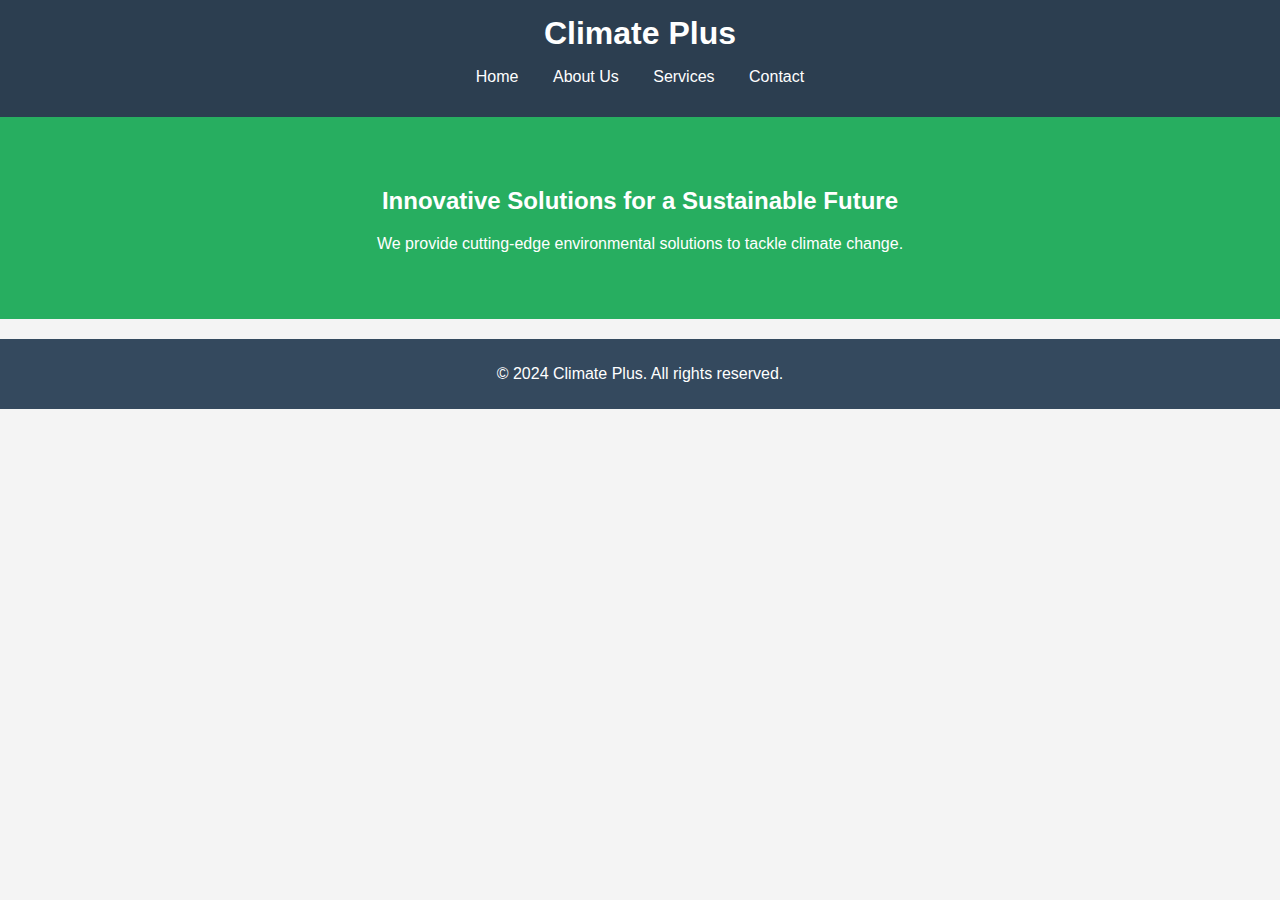
==== index.html @ 6e01e67a "Initial commit for Climate Plus website" ====
<!DOCTYPE html>
<html lang="en">
<head>
    <meta charset="UTF-8">
    <meta name="viewport" content="width=device-width, initial-scale=1.0">
    <title>Climate Plus - Home</title>
    <link rel="stylesheet" href="styles.css">
</head>
<body>

    <header>
        <h1>Climate Plus</h1>
        <nav>
            <ul>
                <li><a href="index.html">Home</a></li>
                <li><a href="about.html">About Us</a></li>
                <li><a href="services.html">Services</a></li>
                <li><a href="contact.html">Contact</a></li>
            </ul>
        </nav>
    </header>

    <section class="hero">
        <h2>Innovative Solutions for a Sustainable Future</h2>
        <p>We provide cutting-edge environmental solutions to tackle climate change.</p>
    </section>

    <footer>
        <p>&copy; 2024 Climate Plus. All rights reserved.</p>
    </footer>

</body>
</html>
---- styles.css ----
body {
    font-family: Arial, sans-serif;
    margin: 0;
    padding: 0;
    text-align: center;
    background-color: #f4f4f4;
}

header {
    background: #2c3e50;
    color: white;
    padding: 15px;
}

header h1 {
    margin: 0;
}

nav ul {
    list-style: none;
    padding: 0;
}

nav ul li {
    display: inline;
    margin: 0 15px;
}

nav ul li a {
    color: white;
    text-decoration: none;
}

.hero {
    padding: 50px;
    background: #27ae60;
    color: white;
}

footer {
    background: #34495e;
    color: white;
    padding: 10px;
    margin-top: 20px;
}
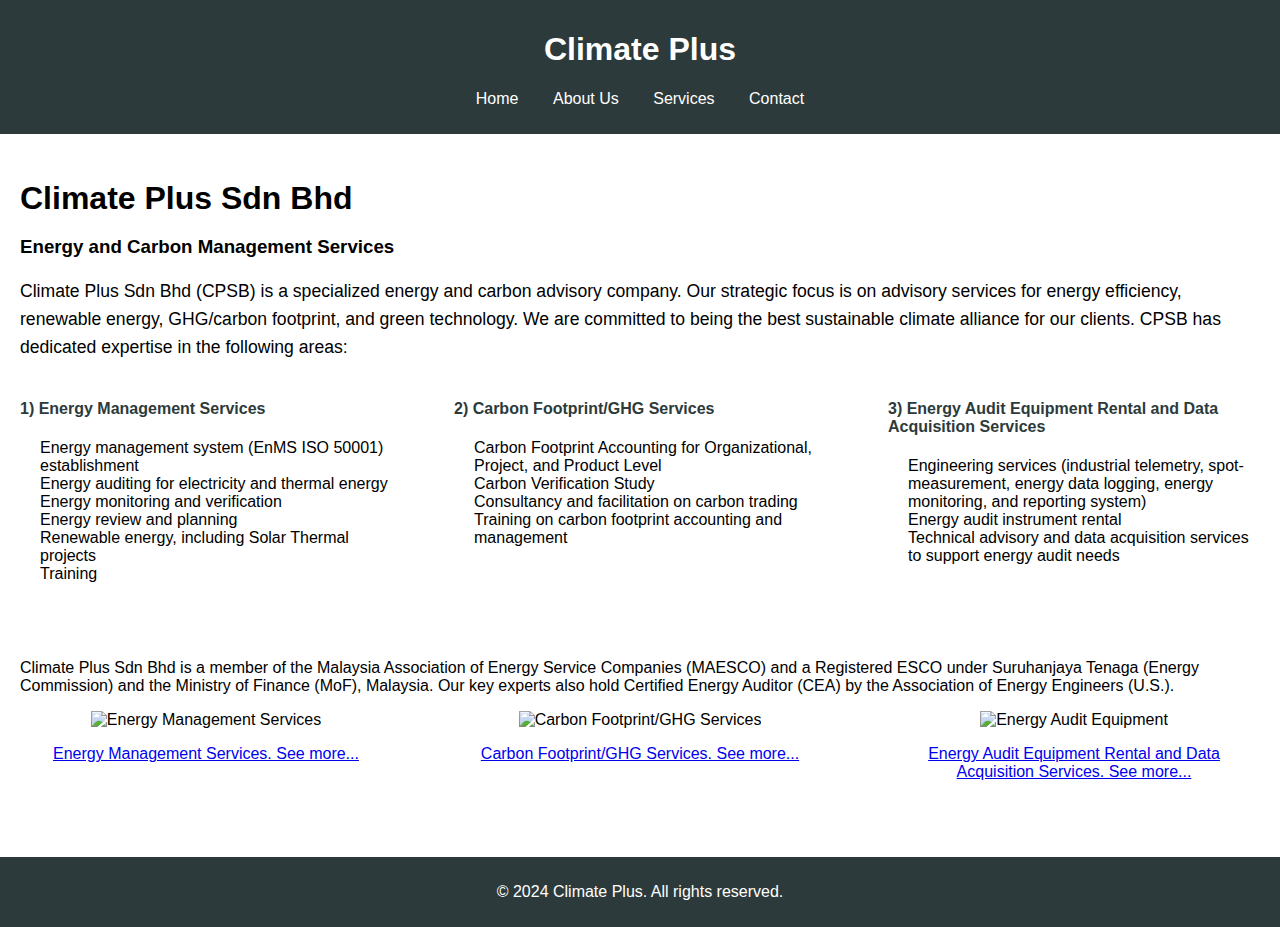
==== commit f86ec3f6: "style update" ====
--- a/index.html
+++ b/index.html
@@ -3,7 +3,7 @@
 <head>
     <meta charset="UTF-8">
     <meta name="viewport" content="width=device-width, initial-scale=1.0">
-    <title>Climate Plus - Home</title>
+    <title>Home - Climate Plus</title>
     <link rel="stylesheet" href="styles.css">
 </head>
 <body>
@@ -20,10 +20,67 @@
         </nav>
     </header>
 
-    <section class="hero">
-        <h2>Innovative Solutions for a Sustainable Future</h2>
-        <p>We provide cutting-edge environmental solutions to tackle climate change.</p>
-    </section>
+    <main>
+        <section class="intro">
+            <h2>Climate Plus Sdn Bhd</h2>
+            <h3>Energy and Carbon Management Services</h3>
+            <p>Climate Plus Sdn Bhd (CPSB) is a specialized energy and carbon advisory company. Our strategic focus is on advisory services for energy efficiency, renewable energy, GHG/carbon footprint, and green technology. We are committed to being the best sustainable climate alliance for our clients. CPSB has dedicated expertise in the following areas:</p>
+        </section>
+
+        <section class="services">
+            <div class="service">
+                <h4>1) Energy Management Services</h4>
+                <ul>
+                    <li>Energy management system (EnMS ISO 50001) establishment</li>
+                    <li>Energy auditing for electricity and thermal energy</li>
+                    <li>Energy monitoring and verification</li>
+                    <li>Energy review and planning</li>
+                    <li>Renewable energy, including Solar Thermal projects</li>
+                    <li>Training</li>
+                </ul>
+            </div>
+
+            <div class="service">
+                <h4>2) Carbon Footprint/GHG Services</h4>
+                <ul>
+                    <li>Carbon Footprint Accounting for Organizational, Project, and Product Level</li>
+                    <li>Carbon Verification Study</li>
+                    <li>Consultancy and facilitation on carbon trading</li>
+                    <li>Training on carbon footprint accounting and management</li>
+                </ul>
+            </div>
+
+            <div class="service">
+                <h4>3) Energy Audit Equipment Rental and Data Acquisition Services</h4>
+                <ul>
+                    <li>Engineering services (industrial telemetry, spot-measurement, energy data logging, energy monitoring, and reporting system)</li>
+                    <li>Energy audit instrument rental</li>
+                    <li>Technical advisory and data acquisition services to support energy audit needs</li>
+                </ul>
+            </div>
+        </section>
+
+        <section class="more-info">
+            <p>Climate Plus Sdn Bhd is a member of the Malaysia Association of Energy Service Companies (MAESCO) and a Registered ESCO under Suruhanjaya Tenaga (Energy Commission) and the Ministry of Finance (MoF), Malaysia. Our key experts also hold Certified Energy Auditor (CEA) by the Association of Energy Engineers (U.S.).</p>
+
+            <div class="service-overview">
+                <div class="overview-item">
+                    <img src="energy-management-services.jpg" alt="Energy Management Services">
+                    <p><a href="services.html#energy-management">Energy Management Services. See more...</a></p>
+                </div>
+
+                <div class="overview-item">
+                    <img src="carbon-footprint-services.jpg" alt="Carbon Footprint/GHG Services">
+                    <p><a href="services.html#carbon-footprint">Carbon Footprint/GHG Services. See more...</a></p>
+                </div>
+
+                <div class="overview-item">
+                    <img src="energy-audit-equipment.jpg" alt="Energy Audit Equipment">
+                    <p><a href="services.html#energy-audit">Energy Audit Equipment Rental and Data Acquisition Services. See more...</a></p>
+                </div>
+            </div>
+        </section>
+    </main>
 
     <footer>
         <p>&copy; 2024 Climate Plus. All rights reserved.</p>
--- a/styles.css
+++ b/styles.css
@@ -1,23 +1,19 @@
+/* General Styling */
 body {
     font-family: Arial, sans-serif;
     margin: 0;
     padding: 0;
-    text-align: center;
-    background-color: #f4f4f4;
 }
 
 header {
-    background: #2c3e50;
+    background-color: #2d3a3b;
     color: white;
-    padding: 15px;
-}
-
-header h1 {
-    margin: 0;
+    padding: 10px 0;
+    text-align: center;
 }
 
 nav ul {
-    list-style: none;
+    list-style-type: none;
     padding: 0;
 }
 
@@ -31,15 +27,72 @@
     text-decoration: none;
 }
 
-.hero {
-    padding: 50px;
-    background: #27ae60;
-    color: white;
+main {
+    padding: 20px;
+}
+
+/* Introduction Section */
+.intro h2 {
+    font-size: 2rem;
+    margin-bottom: 10px;
+}
+
+.intro p {
+    font-size: 1.1rem;
+    line-height: 1.6;
+}
+
+/* Services Section */
+.services {
+    display: flex;
+    flex-wrap: wrap;
+    justify-content: space-between;
+}
+
+.service {
+    width: 30%;
+    margin-bottom: 20px;
+}
+
+.service h4 {
+    color: #2d3a3b;
+}
+
+.service ul {
+    list-style-type: none;
+    padding-left: 20px;
+}
+
+.service ul li {
+    font-size: 1rem;
+}
+
+/* More Info Section */
+.more-info {
+    margin-top: 40px;
+}
+
+.service-overview {
+    display: flex;
+    justify-content: space-between;
+    flex-wrap: wrap;
+}
+
+.overview-item {
+    width: 30%;
+    margin-bottom: 20px;
+    text-align: center;
+}
+
+.overview-item img {
+    width: 100%;
+    height: auto;
 }
 
 footer {
-    background: #34495e;
+    background-color: #2d3a3b;
     color: white;
-    padding: 10px;
+    padding: 10px 0;
+    text-align: center;
     margin-top: 20px;
 }
